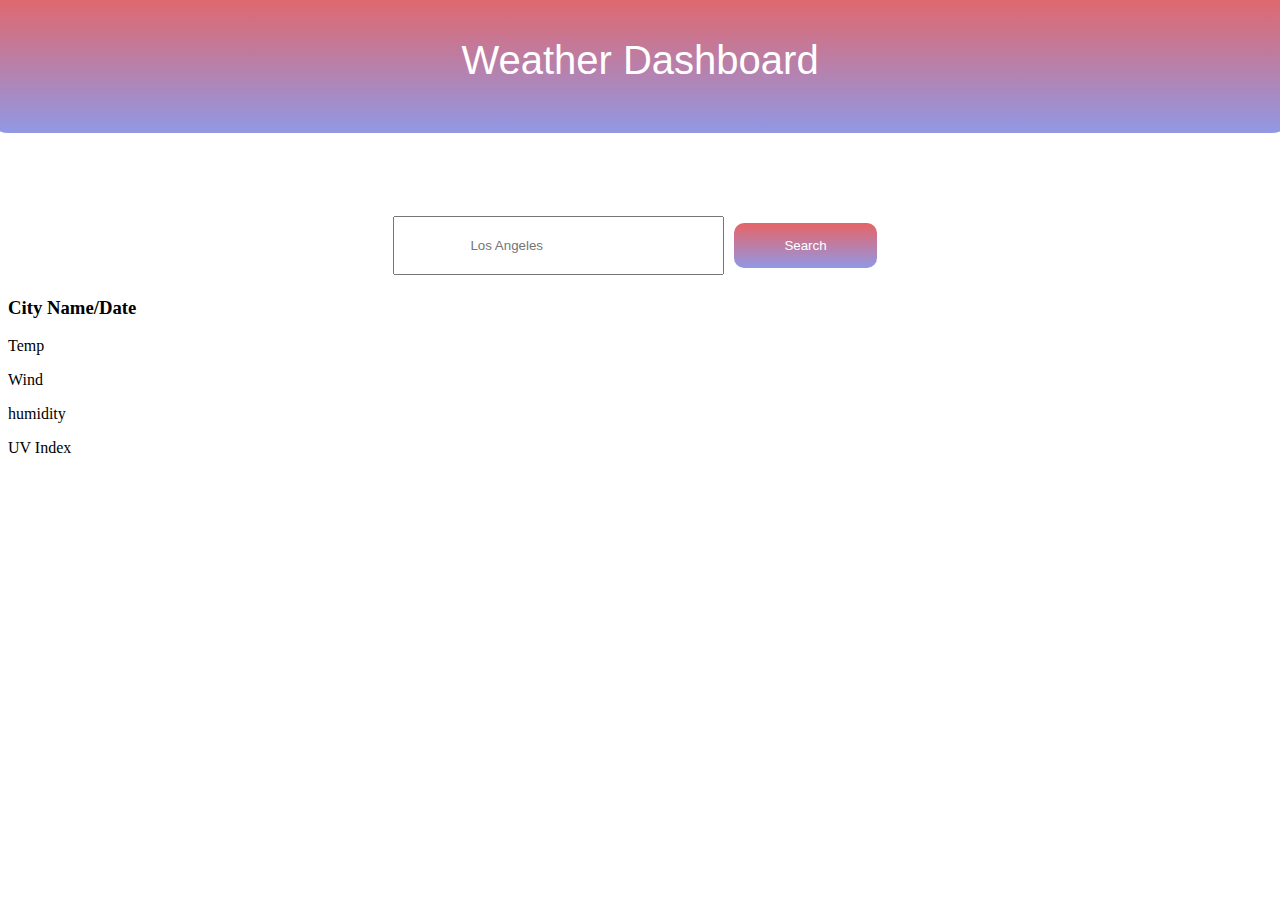
==== search-results.html @ 21a04376 "'added html elements for main page and search result page, started to add JavaScript event listener " ====
<!DOCTYPE html>
<html lang="en">
<head>
    <meta charset="UTF-8">
    <meta http-equiv="X-UA-Compatible" content="IE=edge">
    <meta name="viewport" content="width=device-width, initial-scale=1.0">
    <title>Results | Weather Dashboard</title>
    <link rel="stylesheet" href="./assets/css/style.css">
</head>
<body>
    <div class="flex-row align-start align-stretch-md align-content-start align-content-stretch-md min-100-vh bg-primary">
        <div class="col-3 bg-light p-3">
          <header class="w-100">Weather Dashboard</header>
          <form id="search" class="mb-2">
            <input class="form-input w-100" type="text" placeholder="Los Angeles">
            <button id="searchBtn">Search</button>
        </form>
        </div>
    </div>

    <div class="container col-10">
        <h3>City Name/Date</h3>
        <p>Temp</p>
        <p>Wind</p>
        <p>humidity</p>
        <p>UV Index</p>
    </div>

    <script src="./assets/js/display-search.js"></script>
</body>
</html>

<!-- pulls up conditions for city (present/future) -->
<!-- saves searched city to searched history (local storage) -->
<!-- insert city name, date, and icon representing weather conditions, temperature, humidity, wind speed, UV index -->
<!-- UV index has a color that indicates conditions (favorable, moderate, severe) -->
<!-- future weather conditions, 5 day forecast
    a. displays date
    b. icon representation
    c. temperature
    d. wind speed
    e. humidity
 -->
 <!-- saves information to local storage -->
---- assets/css/style.css ----
header{
    font-size: 40px;
    text-align: center;
    color: white;
    font-family: 'Kanit', sans-serif;
    background: linear-gradient(#e66465, #9198e5);
    padding: 50px;
    margin: -20px;
    border-bottom-left-radius: 20px;
    border-bottom-right-radius: 20px;
}

h1{
    font-size: 40px;
    color: white;
    font-family: 'Kanit', sans-serif;
}

#welcome{
    font-family: 'Yellowtail', cursive;
}

#search{
    display: flex; 
    justify-content: center;
    align-items: center;
    font-family: 'Kanit', sans-serif;
    margin-top: 100px;
    margin-left: 50px;
    margin-right: 50px;
}

input{
    padding: 20px 75px;

}

#searchBtn{
    background: linear-gradient(#e66465, #9198e5);
    color: white;
    font-family: 'Kanit', sans-serif;
    border-style: none;
    margin: 10px;
    padding: 15px 50px;
    border-radius: 10px;
}

#searchHistory{
    display: flex;
    justify-content: center;
    margin: 30px;
}

#prevSearch{
    font-size: medium;
    font-family: 'Kanit', sans-serif;
    color: gray;
}
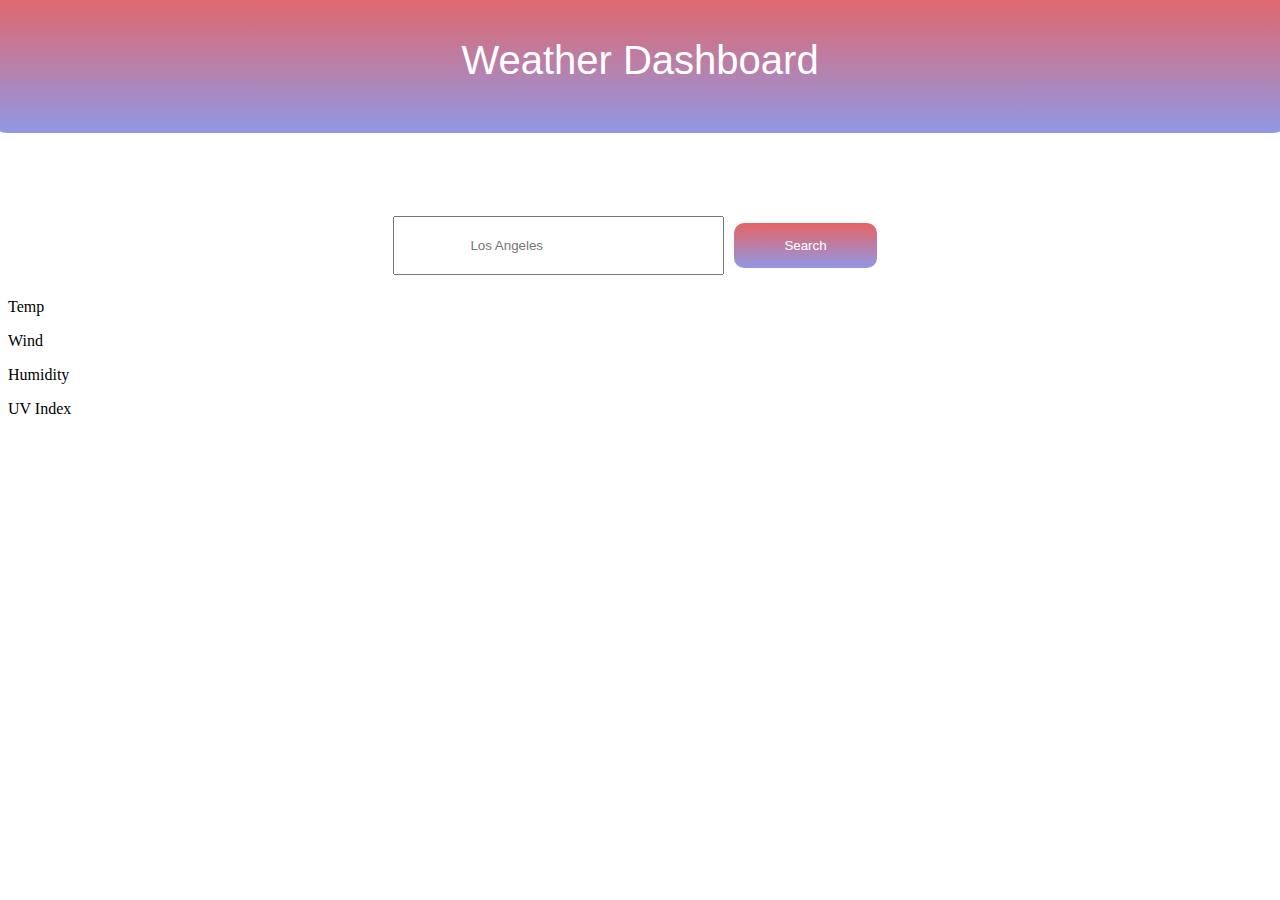
==== commit b1eef5fd: "'continuing to work on javascript, and search result html display'" ====
--- a/search-results.html
+++ b/search-results.html
@@ -9,7 +9,7 @@
 </head>
 <body>
     <div class="flex-row align-start align-stretch-md align-content-start align-content-stretch-md min-100-vh bg-primary">
-        <div class="col-3 bg-light p-3">
+        <div class="col-2 bg-light p-3">
           <header class="w-100">Weather Dashboard</header>
           <form id="search" class="mb-2">
             <input class="form-input w-100" type="text" placeholder="Los Angeles">
@@ -18,12 +18,22 @@
         </div>
     </div>
 
-    <div class="container col-10">
-        <h3>City Name/Date</h3>
-        <p>Temp</p>
-        <p>Wind</p>
-        <p>humidity</p>
-        <p>UV Index</p>
+    <div id="result-content" class="col-10 row">
+        <div class="col-12 col-md-9 p-3 text-light">
+            <h2><span id="result-text"></span></h2>
+            <p>Temp</p>
+            <p>Wind</p>
+            <p>Humidity</p>
+            <p>UV Index</p>
+        </div>
+
+        <div>
+            
+        </div>
+    </div>
+
+    
+        
     </div>
 
     <script src="./assets/js/display-search.js"></script>
